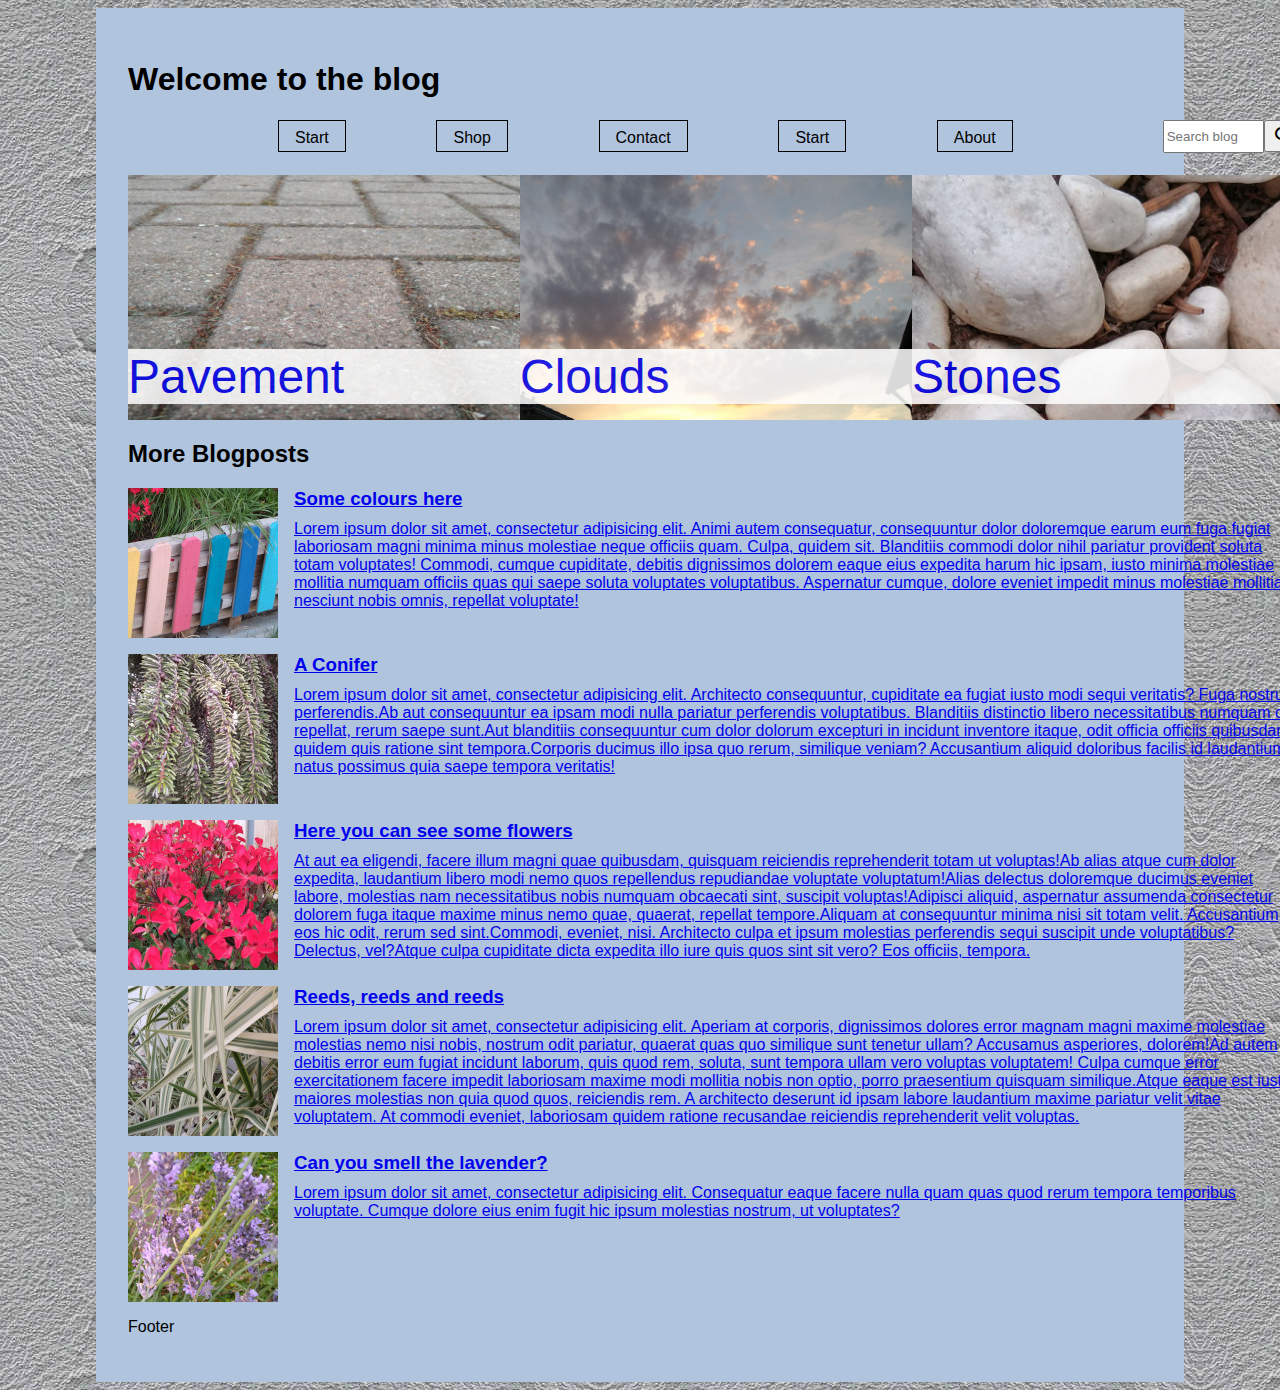
==== index.html @ 4ba284bd "feat: add some hyperlinks" ====
<!DOCTYPE html>
<html lang="en">
<head>
  <meta charset="UTF-8">
  <title>A Personal Blog</title>
  <link href="./css/index.css" rel="stylesheet" type="text/css">
  <link href="https://fonts.googleapis.com/icon?family=Material+Icons" rel="stylesheet">
</head>
<body>
<div class="content-box">
  <header class="header"><h1>Welcome to the blog</h1></header>
  <div class="menu-bar">
    <nav class="menu-bar">
      <a class="button" href="index.html">Start</a>
      <a class="button" href="index.html">Shop</a>
      <a class="button" href="index.html">Contact</a>
      <a class="button" href="index.html">Start</a>
      <a class="button" href="index.html#bottom">About</a>
    </nav>
    <form class="search-box">
      <label for="search-field">Find in blog</label>
      <input class="input-field" id="search-field" name="find" placeholder="Search blog" type="text"/>
      <button class="material-icons md-18">search</button>
    </form>
  </div>
  <footer class="footer" id="bottom">Footer</footer>
  <div id="favourites">
    <a class="card" href="./posts/pavement.html">
      <img alt="A pavement" class="card-preview" src="images/favourite-pavement02.jpg"/>
      <div class="index__favourite__text">Pavement</div>
    </a>
    <a class="card" href="./posts/pavement.html">
      <img alt="Clouds in the sky" class="card-preview" src="images/favourite-clouds02.jpg"/>
      <div class="index__favourite__text">Clouds</div>
    </a>
    <a class="card" href="./posts/pavement.html">
      <img alt="Stones" class="card-preview" src="images/favourite-stones03.jpg"/>
      <div class="index__favourite__text">Stones</div>
    </a>
  </div>
  <main id="entrylist">
    <h2>More Blogposts</h2>
    <a class="entry" href="./posts/pavement.html">
      <img alt="Colours" class="entry__preview" src="images/overview-colors01.jpg"/>
      <h3 class="entry__header">Some colours here</h3>
      <div class="entry__summary">Lorem ipsum dolor sit amet, consectetur adipisicing elit. Animi autem consequatur,
        consequuntur dolor doloremque earum eum fuga fugiat laboriosam magni minima minus molestiae neque officiis quam.
        Culpa, quidem sit. Blanditiis commodi dolor nihil pariatur provident soluta totam voluptates! Commodi, cumque
        cupiditate, debitis dignissimos dolorem eaque eius expedita harum hic ipsam, iusto minima molestiae mollitia
        numquam officiis quas qui saepe soluta voluptates voluptatibus. Aspernatur cumque, dolore eveniet impedit minus
        molestiae mollitia nesciunt nobis omnis, repellat voluptate!
      </div>
    </a>
    <a class="entry" href="./posts/pavement.html">
      <img alt="Conifer" class="entry__preview" src="images/overview-conifer03.jpg"/>
      <h3 class="entry__header">A Conifer</h3>
      <div class="entry__summary"><span>Lorem ipsum dolor sit amet, consectetur adipisicing elit. Architecto consequuntur, cupiditate ea fugiat iusto modi sequi veritatis? Fuga nostrum, perferendis.</span><span>Ab aut consequuntur ea ipsam modi nulla pariatur perferendis voluptatibus. Blanditiis distinctio libero necessitatibus numquam odit repellat, rerum saepe sunt.</span><span>Aut blanditiis consequuntur cum dolor dolorum excepturi in incidunt inventore itaque, odit officia officiis quibusdam quidem quis ratione sint tempora.</span><span>Corporis ducimus illo ipsa quo rerum, similique veniam? Accusantium aliquid doloribus facilis id laudantium natus possimus quia saepe tempora veritatis!</span>
      </div>
    </a>
    <a class="entry" href="./posts/pavement.html">
      <img alt="Flowers" class="entry__preview" src="images/overview-flowers02.jpg"/>
      <h3 class="entry__header">Here you can see some flowers</h3>
      <div class="entry__summary"><span>At aut ea eligendi, facere illum magni quae quibusdam, quisquam reiciendis reprehenderit totam ut voluptas!</span><span>Ab alias atque cum dolor expedita, laudantium libero modi nemo quos repellendus repudiandae voluptate voluptatum!</span><span>Alias delectus doloremque ducimus eveniet labore, molestias nam necessitatibus nobis numquam obcaecati sint, suscipit voluptas!</span><span>Adipisci aliquid, aspernatur assumenda consectetur dolorem fuga itaque maxime minus nemo quae, quaerat, repellat tempore.</span><span>Aliquam at consequuntur minima nisi sit totam velit. Accusantium eos hic odit, rerum sed sint.</span><span>Commodi, eveniet, nisi. Architecto culpa et ipsum molestias perferendis sequi suscipit unde voluptatibus? Delectus, vel?</span><span>Atque culpa cupiditate dicta expedita illo iure quis quos sint sit vero? Eos officiis, tempora.</span>
      </div>
    </a>
    <a class="entry" href="./posts/pavement.html">
      <img alt="Grass" class="entry__preview" src="images/overview-grass01.jpg"/>
      <h3 class="entry__header">Reeds, reeds and reeds</h3>
      <div class="entry__summary">
        <span>Lorem ipsum dolor sit amet, consectetur adipisicing elit. Aperiam at corporis, dignissimos dolores error magnam magni maxime molestiae molestias nemo nisi nobis, nostrum odit pariatur, quaerat quas quo similique sunt tenetur ullam? Accusamus asperiores, dolorem!</span><span>Ad autem debitis error eum fugiat incidunt laborum, quis quod rem, soluta, sunt tempora ullam vero voluptas voluptatem! Culpa cumque error exercitationem facere impedit laboriosam maxime modi mollitia nobis non optio, porro praesentium quisquam similique.</span><span>Atque eaque est iusto maiores molestias non quia quod quos, reiciendis rem. A architecto deserunt id ipsam labore laudantium maxime pariatur velit vitae voluptatem. At commodi eveniet, laboriosam quidem ratione recusandae reiciendis reprehenderit velit voluptas.</span>
      </div>
    </a>
    <a class="entry" href="./posts/pavement.html">
      <img alt="Lavender" class="entry__preview" src="images/overview-lavender03.jpg"/>
      <h3 class="entry__header">Can you smell the lavender?</h3>
      <div class="entry__summary">
        Lorem ipsum dolor sit amet, consectetur adipisicing elit. Consequatur eaque facere nulla quam quas quod rerum
        tempora temporibus voluptate. Cumque dolore eius enim fugit hic ipsum molestias nostrum, ut voluptates?
      </div>
    </a>
  </main>
</div>
</body>
</html>
---- css/index.css ----
@import "common.css";
@import "./index-entries.css";

:root {
    --favourites-height: 245px;
    --favourites-width: 392px;
}

.content-box {
    display: grid;
    grid-template-columns: 1fr;
    grid-template-rows:
            var(--header-height)
            var(--menu-height)
            var(--favourites-height)
            1fr
            var(--footer-height);

    grid-template-areas:
            "gd-header"
            "gd-menu"
            "gd-favourites"
            "gd-entries"
            "gd-footer";
}


#favourites {
    grid-area: gd-favourites;
    display: flex;
    justify-content: space-between;
}

.card {
    position: relative;
}

.index__favourite__text {
    font-size: 3em;
    position: absolute;
    bottom: 0;
    left: 0;
    right: 0;
    margin-bottom: 1rem;
    background: white;
    opacity: 85%;
}

#entrylist {
    grid-area: gd-entries;
}

.card-preview {
    width: var(--favourites-width);
    height: var(--favourites-height);
}
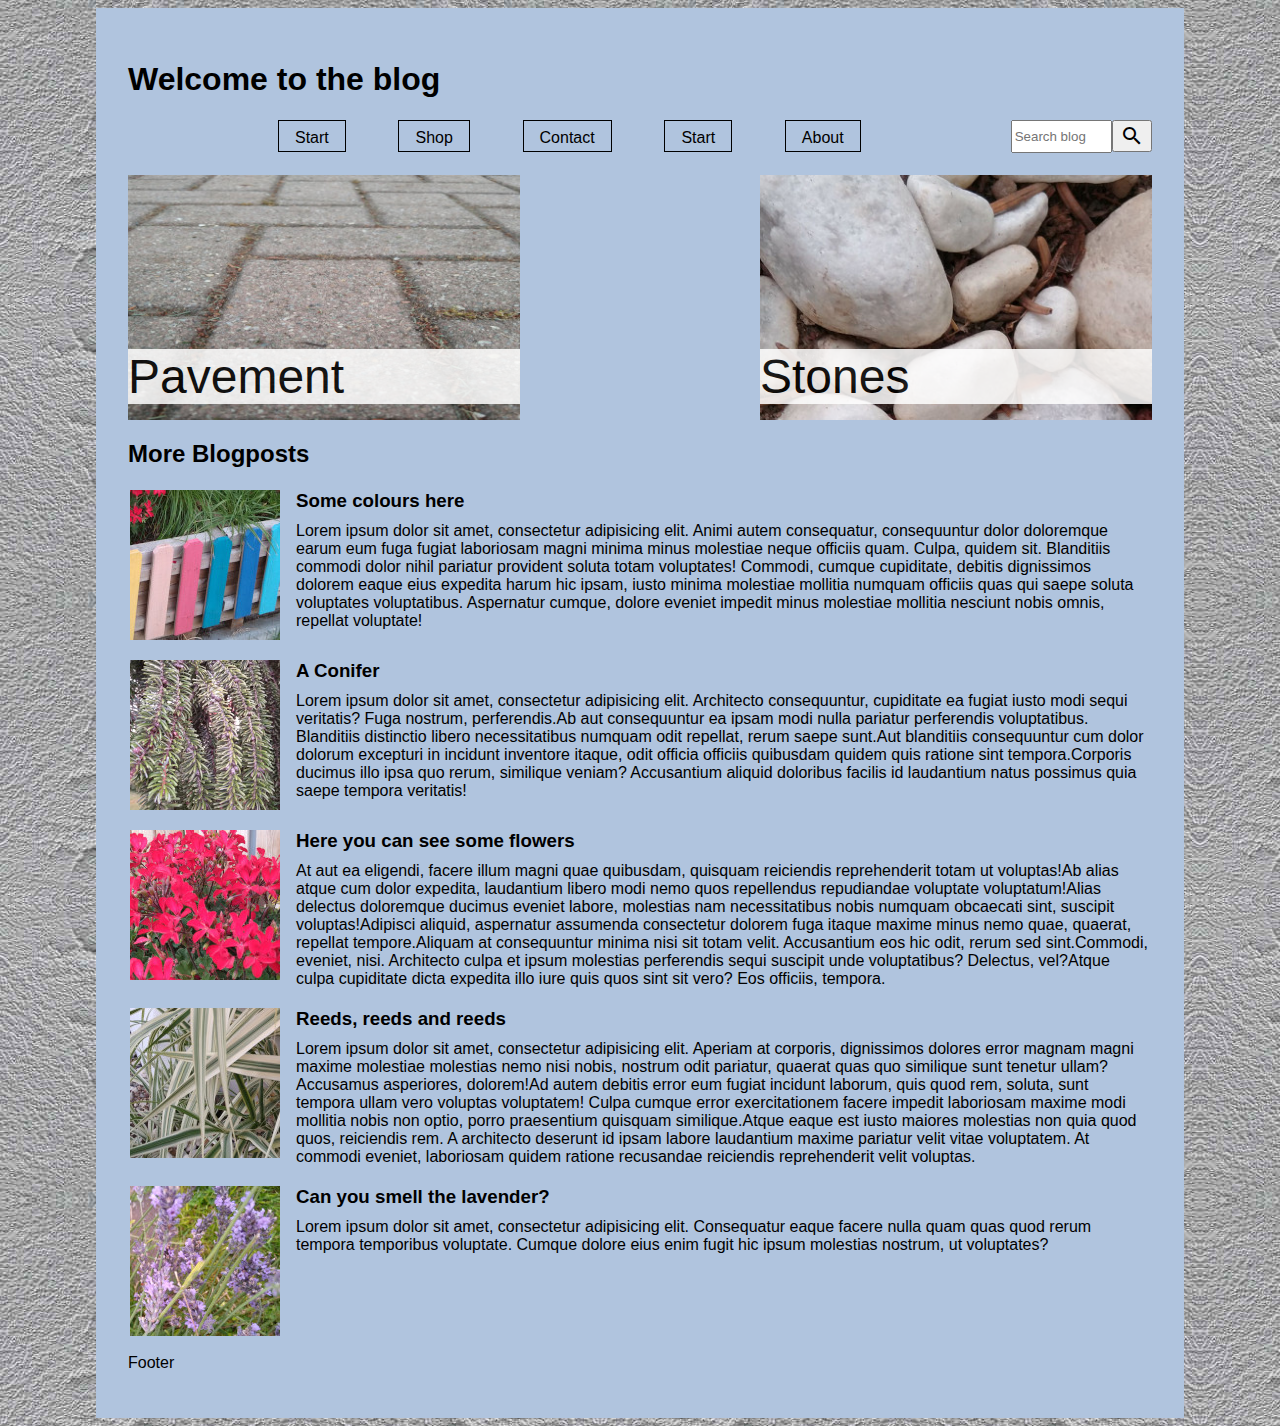
==== commit af7b0c44: "style: flexbox for small displays" ====
--- a/index.html
+++ b/index.html
@@ -25,15 +25,15 @@
   </div>
   <footer class="footer" id="bottom">Footer</footer>
   <div id="favourites">
-    <a class="card" href="./posts/pavement.html">
+    <a class="card" href="./posts/pavement.html" id="card__prio1">
       <img alt="A pavement" class="card-preview" src="images/favourite-pavement02.jpg"/>
       <div class="index__favourite__text">Pavement</div>
     </a>
-    <a class="card" href="./posts/pavement.html">
+    <a class="card" href="./posts/pavement.html" id="card__prio3">
       <img alt="Clouds in the sky" class="card-preview" src="images/favourite-clouds02.jpg"/>
       <div class="index__favourite__text">Clouds</div>
     </a>
-    <a class="card" href="./posts/pavement.html">
+    <a class="card" href="./posts/pavement.html" id="card__prio2">
       <img alt="Stones" class="card-preview" src="images/favourite-stones03.jpg"/>
       <div class="index__favourite__text">Stones</div>
     </a>
@@ -51,7 +51,7 @@
         molestiae mollitia nesciunt nobis omnis, repellat voluptate!
       </div>
     </a>
-    <a class="entry" href="./posts/pavement.html">
+    <a class="entry" href="404">
       <img alt="Conifer" class="entry__preview" src="images/overview-conifer03.jpg"/>
       <h3 class="entry__header">A Conifer</h3>
       <div class="entry__summary"><span>Lorem ipsum dolor sit amet, consectetur adipisicing elit. Architecto consequuntur, cupiditate ea fugiat iusto modi sequi veritatis? Fuga nostrum, perferendis.</span><span>Ab aut consequuntur ea ipsam modi nulla pariatur perferendis voluptatibus. Blanditiis distinctio libero necessitatibus numquam odit repellat, rerum saepe sunt.</span><span>Aut blanditiis consequuntur cum dolor dolorum excepturi in incidunt inventore itaque, odit officia officiis quibusdam quidem quis ratione sint tempora.</span><span>Corporis ducimus illo ipsa quo rerum, similique veniam? Accusantium aliquid doloribus facilis id laudantium natus possimus quia saepe tempora veritatis!</span>
--- a/css/index.css
+++ b/css/index.css
@@ -33,6 +33,12 @@
 
 .card {
     position: relative;
+    text-decoration: none;
+    color: black;
+}
+
+.card:hover {
+    color: gray;
 }
 
 .index__favourite__text {
@@ -53,4 +59,12 @@
 .card-preview {
     width: var(--favourites-width);
     height: var(--favourites-height);
+}
+
+@media (max-width: 600px) {
+    .content-box {
+        display: flex;
+        flex-direction: column;
+        align-items: flex-start;
+    }
 }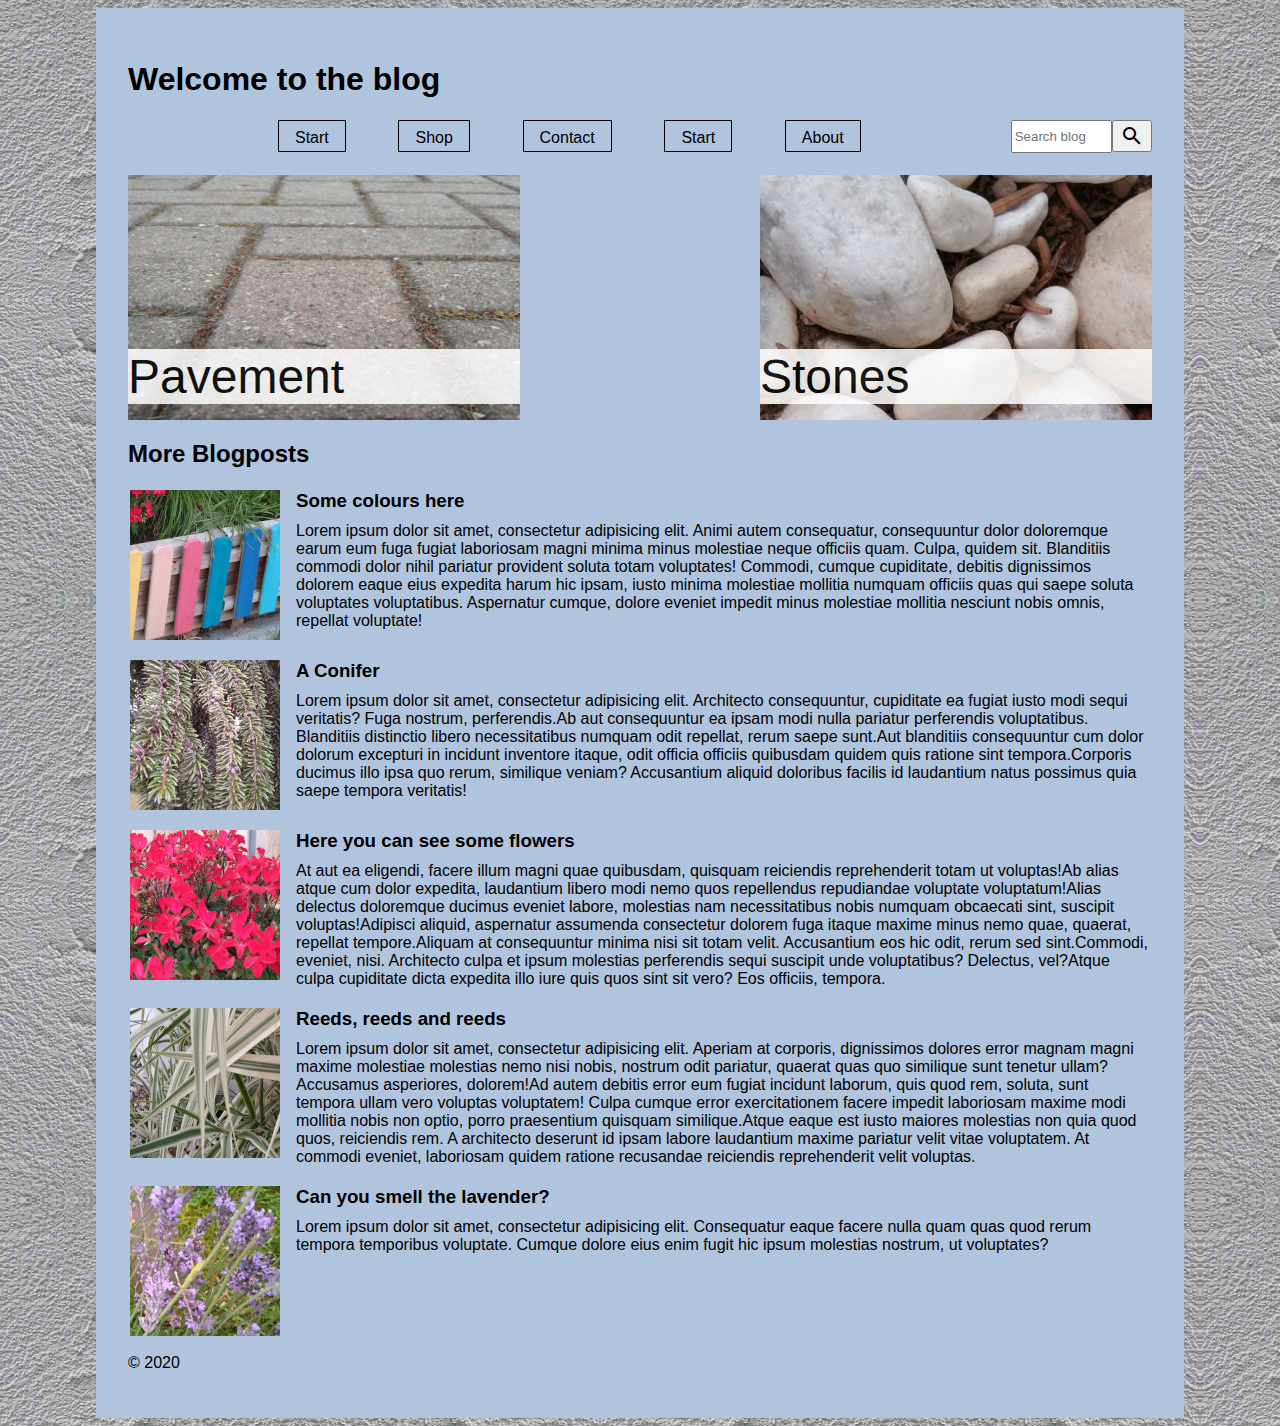
==== commit b2b6f8d4: "feat: changed footer" ====
--- a/index.html
+++ b/index.html
@@ -23,7 +23,7 @@
       <button class="material-icons md-18">search</button>
     </form>
   </div>
-  <footer class="footer" id="bottom">Footer</footer>
+  <footer class="footer" id="bottom">&copy; 2020</footer>
   <div id="favourites">
     <a class="card" href="./posts/pavement.html" id="card__prio1">
       <img alt="A pavement" class="card-preview" src="images/favourite-pavement02.jpg"/>
--- a/css/index.css
+++ b/css/index.css
@@ -29,6 +29,7 @@
     grid-area: gd-favourites;
     display: flex;
     justify-content: space-between;
+    order: 3;
 }
 
 .card {
@@ -54,6 +55,7 @@
 
 #entrylist {
     grid-area: gd-entries;
+    order: 4;
 }
 
 .card-preview {
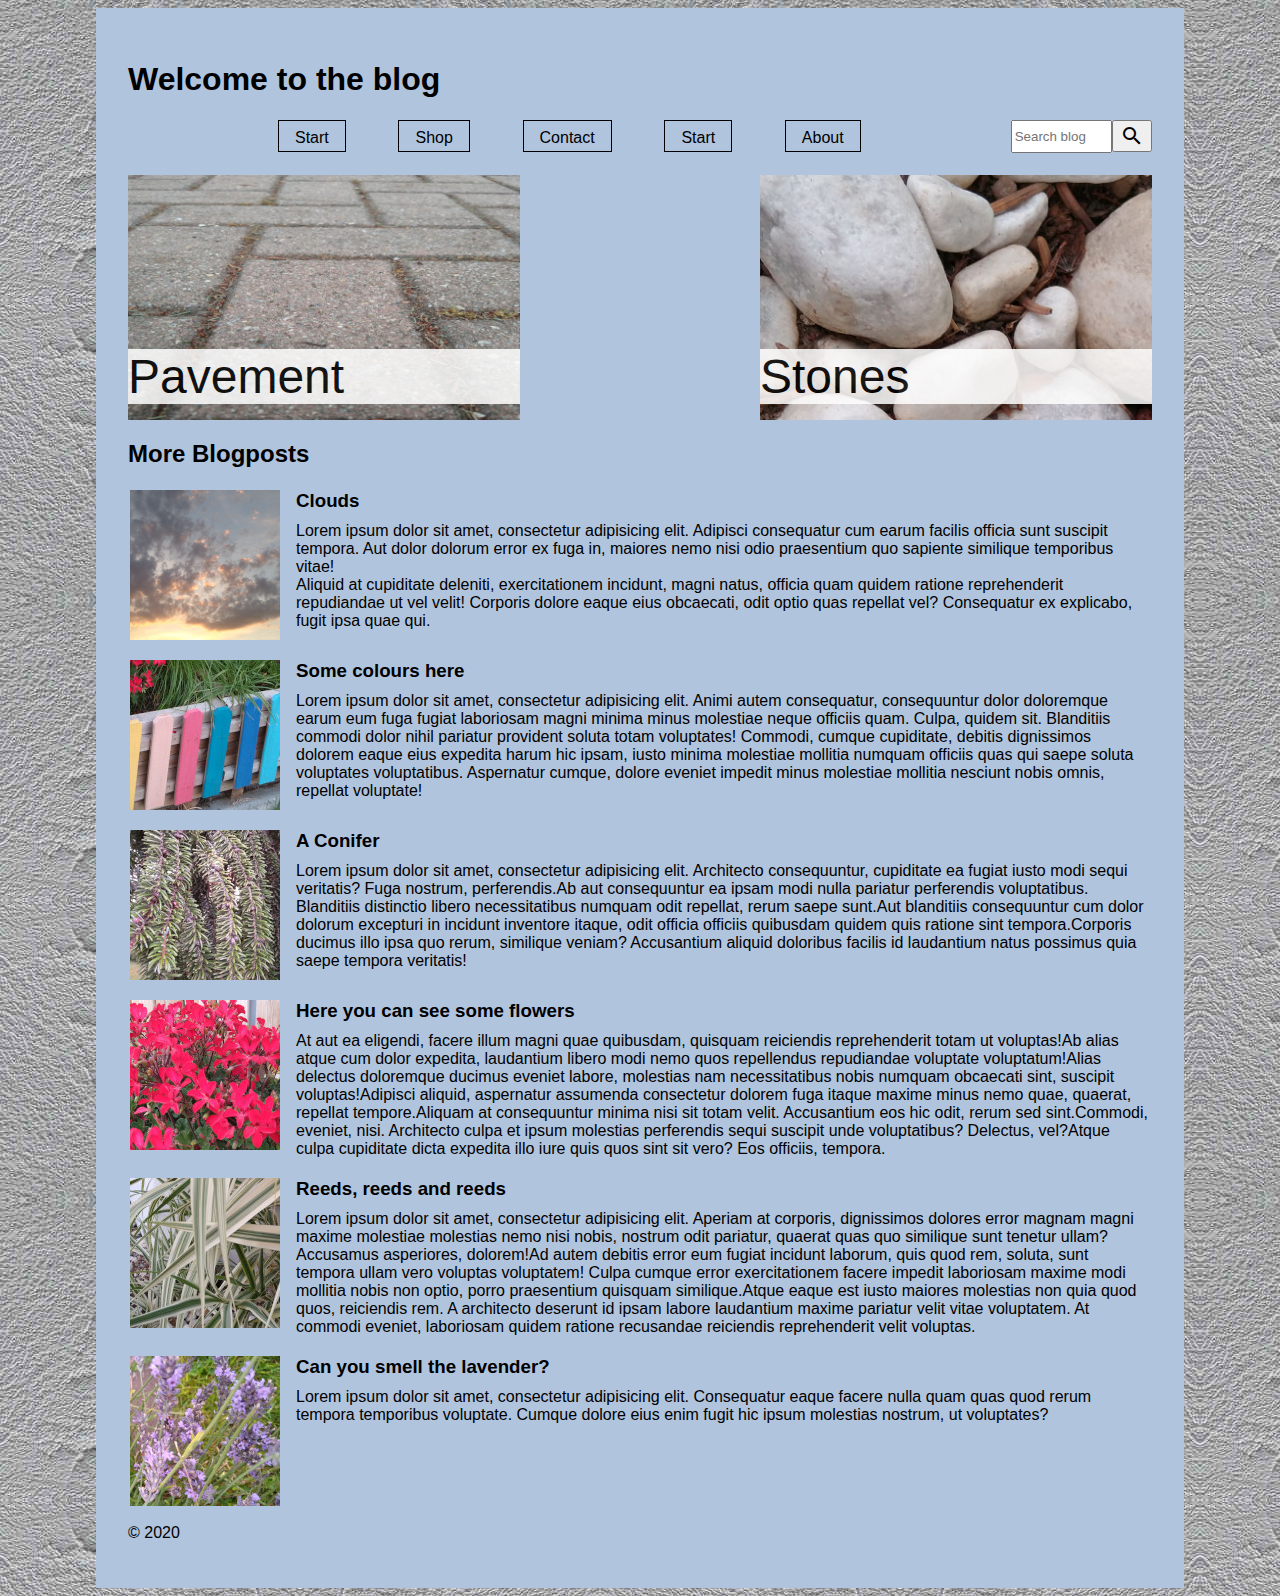
==== commit b967b270: "bug: favourites disappear without replacement on smaller displays" ====
--- a/index.html
+++ b/index.html
@@ -33,13 +33,53 @@
       <img alt="Clouds in the sky" class="card-preview" src="images/favourite-clouds02.jpg"/>
       <div class="index__favourite__text">Clouds</div>
     </a>
-    <a class="card" href="./posts/pavement.html" id="card__prio2">
+    <a class="card" href="404" id="card__prio2">
+      <!--Yes, that 'bug' is intentional. So we can see how unvisited links look like.-->
       <img alt="Stones" class="card-preview" src="images/favourite-stones03.jpg"/>
       <div class="index__favourite__text">Stones</div>
     </a>
   </div>
   <main id="entrylist">
     <h2>More Blogposts</h2>
+    <a class="entry" href="./posts/pavement.html" id="card-replacement__prio2">
+      <img alt="Clouds in the sky" class="entry__preview" src="images/favourite-stones03.jpg"/>
+      <h3 class="entry__header">Stones</h3>
+      <div class="entry__summary">
+        Lorem ipsum dolor sit amet, consectetur adipisicing elit. Ad aliquam, aliquid architecto commodi corporis
+        cumque cupiditate dicta eum iusto laudantium modi molestiae neque officia porro quo recusandae rem rerum,
+        sapiente? Aliquam eius error et explicabo fugit optio veniam voluptatibus! Quam.
+        <br/>Ipsam neque possimus provident sapiente? Earum, esse officia? Ab accusamus aliquam aut consequuntur
+        corporis deserunt dolorum ea enim explicabo, labore natus obcaecati omnis possimus quae quidem quod tempore
+        unde voluptates! Aperiam eum facilis incidunt ipsa provident sapiente tenetur unde vitae?
+      </div>
+    </a>
+    <a class="entry" href="./posts/pavement.html" id="card-replacement__prio3">
+      <img alt="Clouds in the sky" class="entry__preview" src="images/favourite-clouds02.jpg"/>
+      <h3 class="entry__header">Clouds</h3>
+      <div class="entry__summary">
+        Lorem ipsum dolor sit amet, consectetur adipisicing elit. Adipisci consequatur cum earum facilis officia sunt
+        suscipit tempora. Aut dolor dolorum error ex fuga in, maiores nemo nisi odio praesentium quo sapiente similique
+        temporibus vitae!
+        <br/> Aliquid at cupiditate deleniti, exercitationem incidunt, magni natus, officia quam quidem
+        ratione reprehenderit repudiandae ut vel velit! Corporis dolore eaque eius obcaecati, odit optio quas repellat
+        vel? Consequatur ex explicabo, fugit ipsa quae qui.
+      </div>
+    </a>
+    <a class="entry" href="./posts/pavement.html" id="card-replacement__prio1">
+      <img alt="Clouds in the sky" class="entry__preview" src="images/favourite-pavement02.jpg"/>
+      <h3 class="entry__header">Pavement</h3>
+      <div class="entry__summary">
+        Lorem ipsum dolor sit amet, consectetur adipisicing elit. At doloribus enim fuga iste magnam modi molestias
+        nobis pariatur quo sed! Aperiam cumque impedit laborum possimus praesentium quam quidem quo ratione vitae. Ab
+        amet, enim eos nisi odit qui temporibus tenetur! Ab accusantium, dolores est molestiae molestias voluptate
+        voluptates! Dolorum et, harum illo inventore labore nemo nulla perferendis quas sequi totam.
+        <br/>Architecto dignissimos dolorum iure nemo obcaecati. Accusamus aliquid animi architecto asperiores at
+        blanditiis commodi corporis culpa dolor dolorem eaque esse et harum, id illum iste labore magnam molestias nemo,
+        nihil obcaecati quia quo reiciendis sequi soluta sunt ullam voluptate. Architecto blanditiis corporis cumque
+        dignissimos doloremque ducimus eos ex exercitationem, expedita nulla officiis possimus quibusdam repudiandae
+        rerum velit vero voluptas! Dolorem.
+      </div>
+    </a>
     <a class="entry" href="./posts/pavement.html">
       <img alt="Colours" class="entry__preview" src="images/overview-colors01.jpg"/>
       <h3 class="entry__header">Some colours here</h3>
@@ -51,7 +91,7 @@
         molestiae mollitia nesciunt nobis omnis, repellat voluptate!
       </div>
     </a>
-    <a class="entry" href="404">
+    <a class="entry" href="404"><!--Yes, that 'bug' is intentional. So we can see how unvisited links look like.-->
       <img alt="Conifer" class="entry__preview" src="images/overview-conifer03.jpg"/>
       <h3 class="entry__header">A Conifer</h3>
       <div class="entry__summary"><span>Lorem ipsum dolor sit amet, consectetur adipisicing elit. Architecto consequuntur, cupiditate ea fugiat iusto modi sequi veritatis? Fuga nostrum, perferendis.</span><span>Ab aut consequuntur ea ipsam modi nulla pariatur perferendis voluptatibus. Blanditiis distinctio libero necessitatibus numquam odit repellat, rerum saepe sunt.</span><span>Aut blanditiis consequuntur cum dolor dolorum excepturi in incidunt inventore itaque, odit officia officiis quibusdam quidem quis ratione sint tempora.</span><span>Corporis ducimus illo ipsa quo rerum, similique veniam? Accusantium aliquid doloribus facilis id laudantium natus possimus quia saepe tempora veritatis!</span>
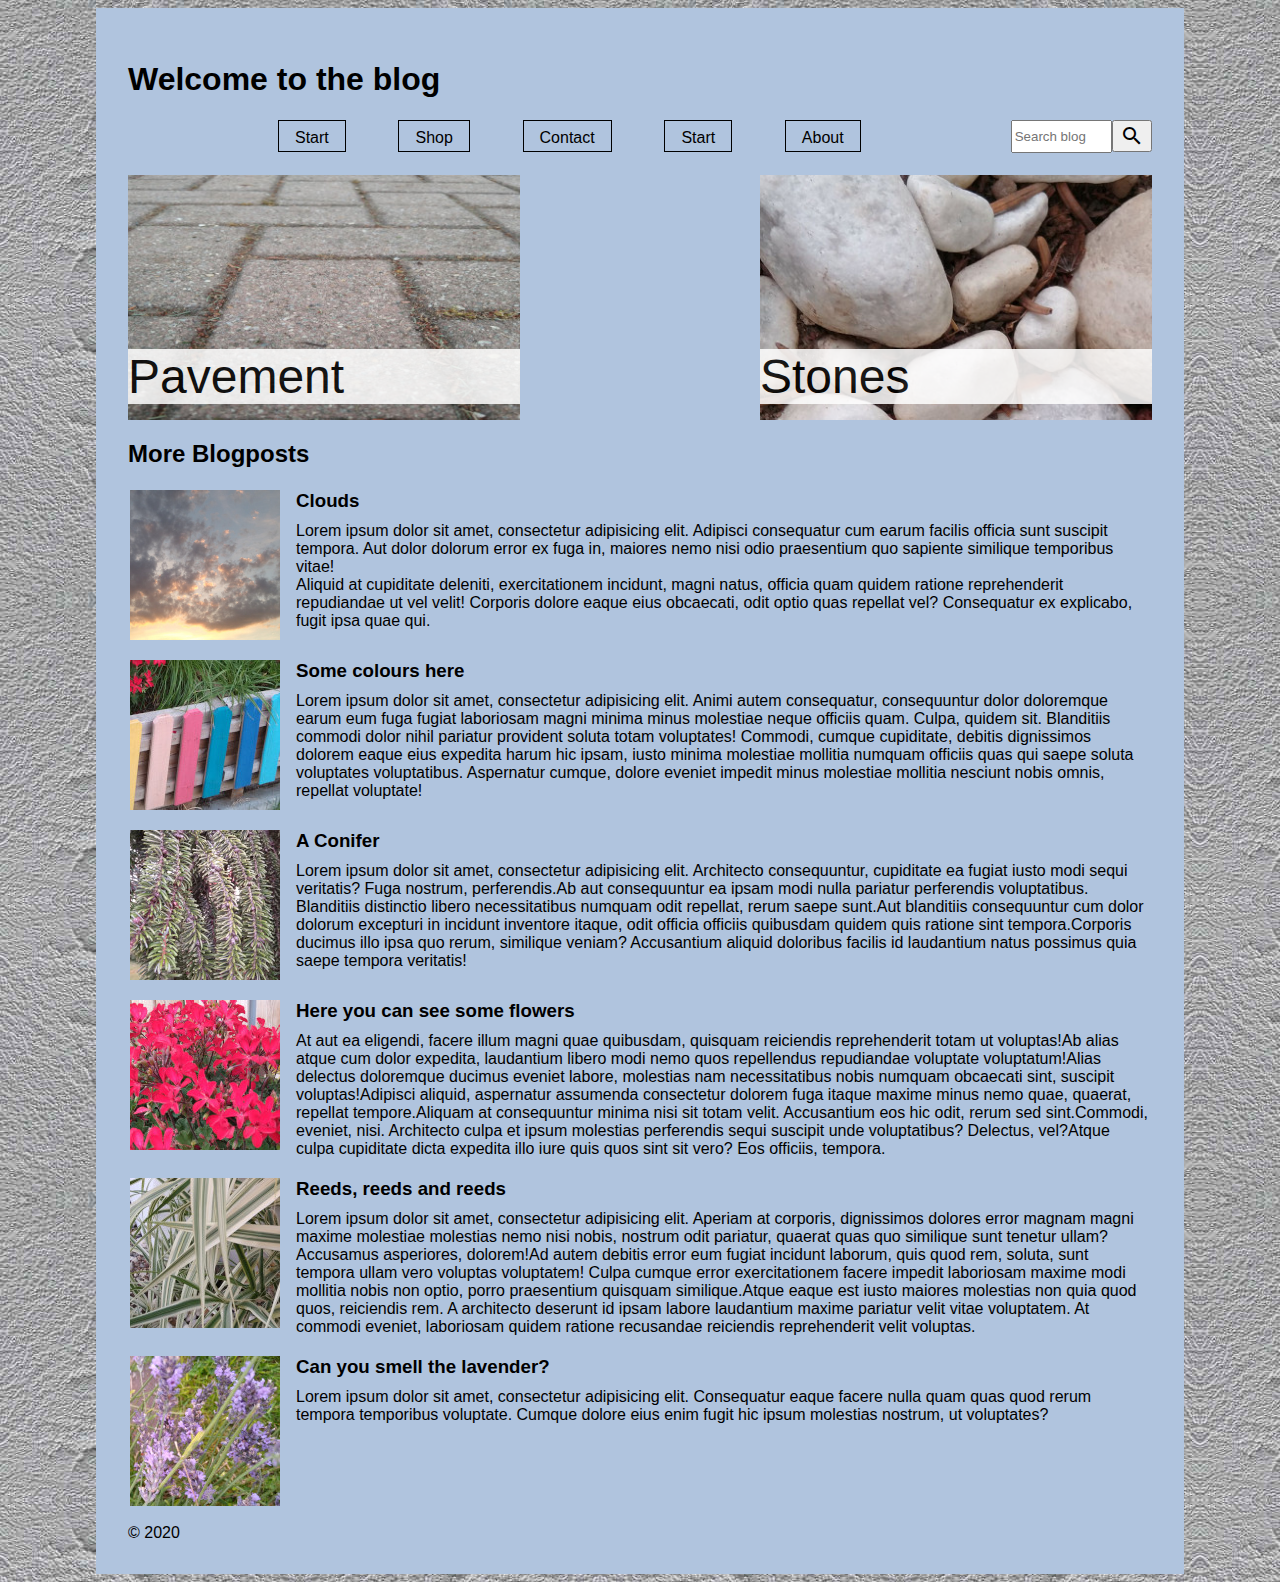
==== commit 665ea2e2: "refactor: make some classes to ids" ====
--- a/index.html
+++ b/index.html
@@ -7,23 +7,23 @@
   <link href="https://fonts.googleapis.com/icon?family=Material+Icons" rel="stylesheet">
 </head>
 <body>
-<div class="content-box">
-  <header class="header"><h1>Welcome to the blog</h1></header>
-  <div class="menu-bar">
-    <nav class="menu-bar">
+<div id="content-box">
+  <header id="header"><h1>Welcome to the blog</h1></header>
+  <div id="menu-bar">
+    <nav>
       <a class="button" href="index.html">Start</a>
       <a class="button" href="index.html">Shop</a>
       <a class="button" href="index.html">Contact</a>
       <a class="button" href="index.html">Start</a>
       <a class="button" href="index.html#bottom">About</a>
     </nav>
-    <form class="search-box">
+    <form id="search-box">
       <label for="search-field">Find in blog</label>
       <input class="input-field" id="search-field" name="find" placeholder="Search blog" type="text"/>
-      <button class="material-icons md-18">search</button>
+      <button class="material-icons md-18" id="search-button">search</button>
     </form>
   </div>
-  <footer class="footer" id="bottom">&copy; 2020</footer>
+  <footer id="bottom">&copy; 2020</footer>
   <div id="favourites">
     <a class="card" href="./posts/pavement.html" id="card__prio1">
       <img alt="A pavement" class="card-preview" src="images/favourite-pavement02.jpg"/>
@@ -34,7 +34,7 @@
       <div class="index__favourite__text">Clouds</div>
     </a>
     <a class="card" href="404" id="card__prio2">
-      <!--Yes, that 'bug' is intentional. So we can see how unvisited links look like.-->
+      <!--Yes, that href 'bug' is intentional. So we can see how unvisited links look like.-->
       <img alt="Stones" class="card-preview" src="images/favourite-stones03.jpg"/>
       <div class="index__favourite__text">Stones</div>
     </a>
@@ -91,7 +91,8 @@
         molestiae mollitia nesciunt nobis omnis, repellat voluptate!
       </div>
     </a>
-    <a class="entry" href="404"><!--Yes, that 'bug' is intentional. So we can see how unvisited links look like.-->
+    <a class="entry" href="404">
+      <!--Yes, that href 'bug' is intentional. So we can see how unvisited links look like.-->
       <img alt="Conifer" class="entry__preview" src="images/overview-conifer03.jpg"/>
       <h3 class="entry__header">A Conifer</h3>
       <div class="entry__summary"><span>Lorem ipsum dolor sit amet, consectetur adipisicing elit. Architecto consequuntur, cupiditate ea fugiat iusto modi sequi veritatis? Fuga nostrum, perferendis.</span><span>Ab aut consequuntur ea ipsam modi nulla pariatur perferendis voluptatibus. Blanditiis distinctio libero necessitatibus numquam odit repellat, rerum saepe sunt.</span><span>Aut blanditiis consequuntur cum dolor dolorum excepturi in incidunt inventore itaque, odit officia officiis quibusdam quidem quis ratione sint tempora.</span><span>Corporis ducimus illo ipsa quo rerum, similique veniam? Accusantium aliquid doloribus facilis id laudantium natus possimus quia saepe tempora veritatis!</span>
--- a/css/index.css
+++ b/css/index.css
@@ -6,15 +6,15 @@
     --favourites-width: 392px;
 }
 
-.content-box {
+#content-box {
     display: grid;
     grid-template-columns: 1fr;
     grid-template-rows:
             var(--header-height)
             var(--menu-height)
             var(--favourites-height)
-            1fr
-            var(--footer-height);
+            1fr;
+var(--footer-height);
 
     grid-template-areas:
             "gd-header"
@@ -64,7 +64,7 @@
 }
 
 @media (max-width: 600px) {
-    .content-box {
+    #content-box {
         display: flex;
         flex-direction: column;
         align-items: flex-start;
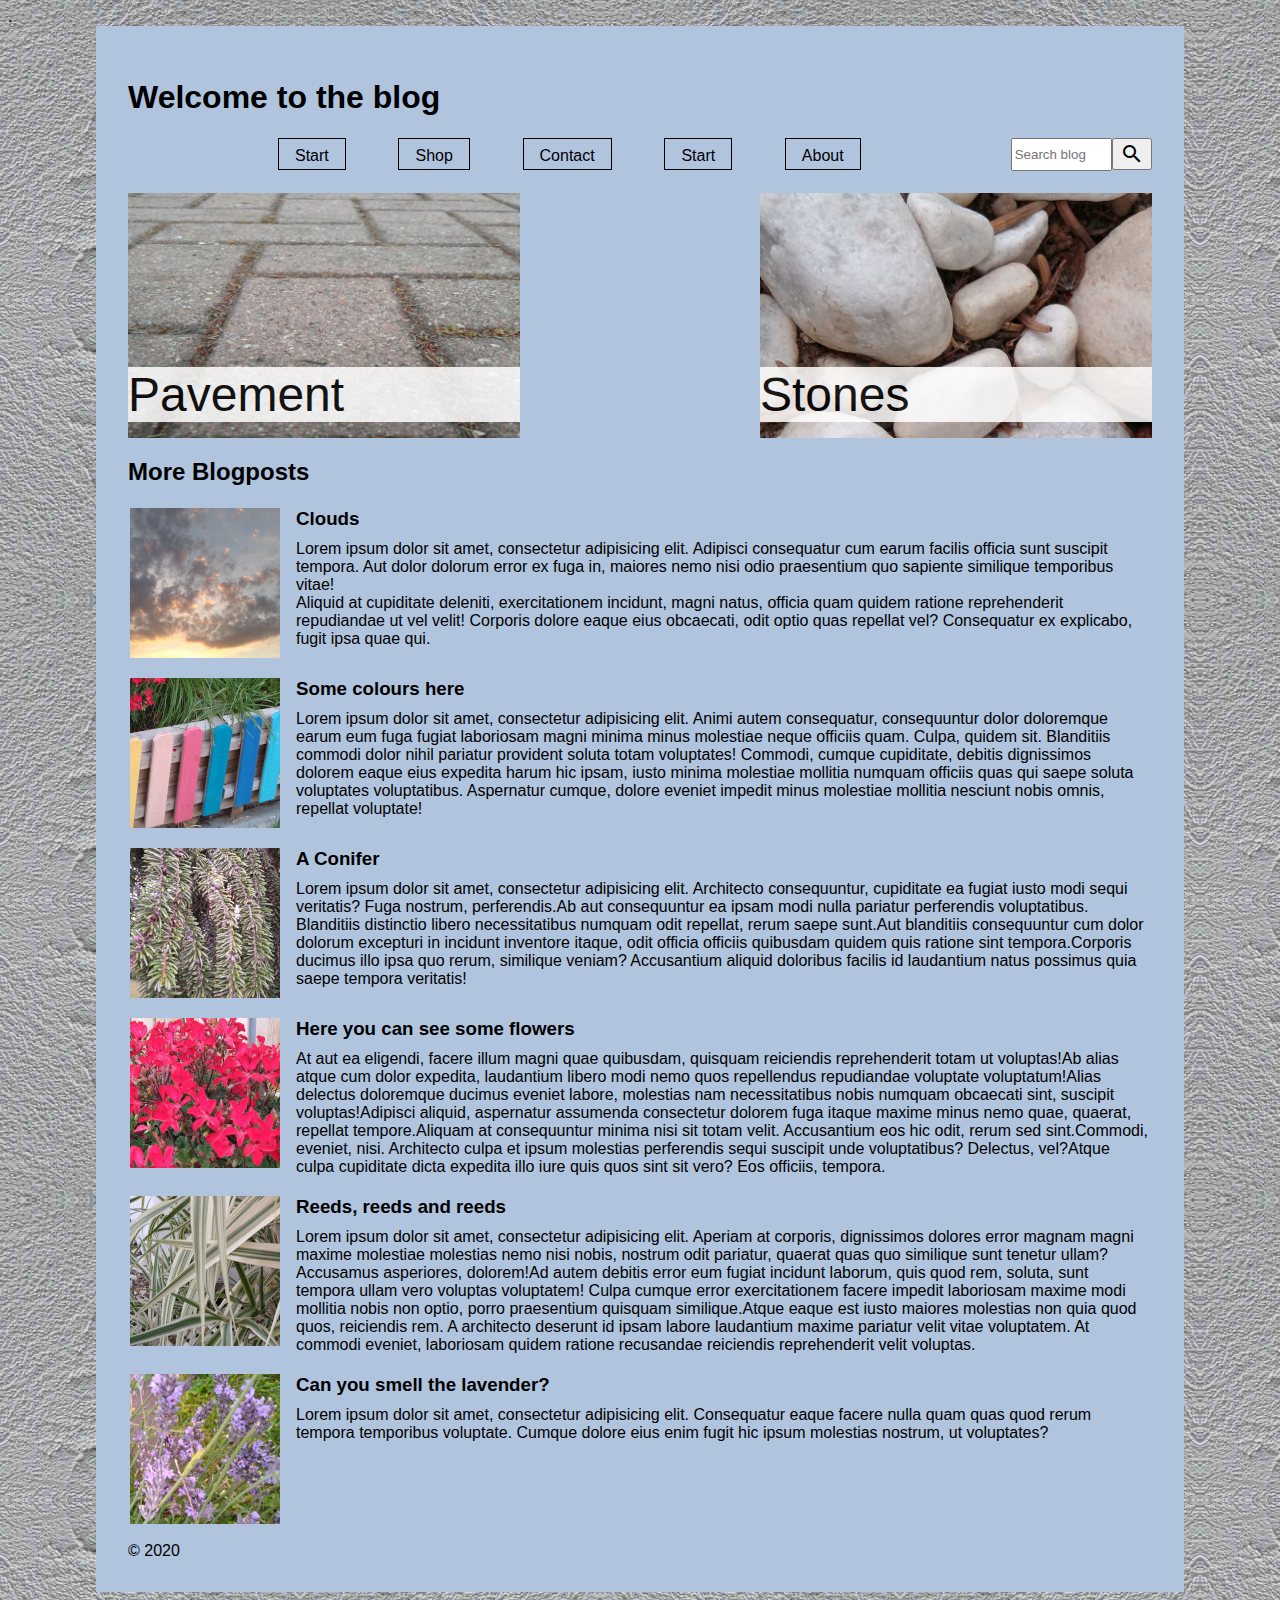
==== commit 041ec1d1: "feat: improve mobile first approach" ====
--- a/index.html
+++ b/index.html
@@ -5,6 +5,8 @@
   <title>A Personal Blog</title>
   <link href="./css/index.css" rel="stylesheet" type="text/css">
   <link href="https://fonts.googleapis.com/icon?family=Material+Icons" rel="stylesheet">
+  <meta content="width=device-width, initial-scale=1.0" name="viewport">
+  .
 </head>
 <body>
 <div id="content-box">
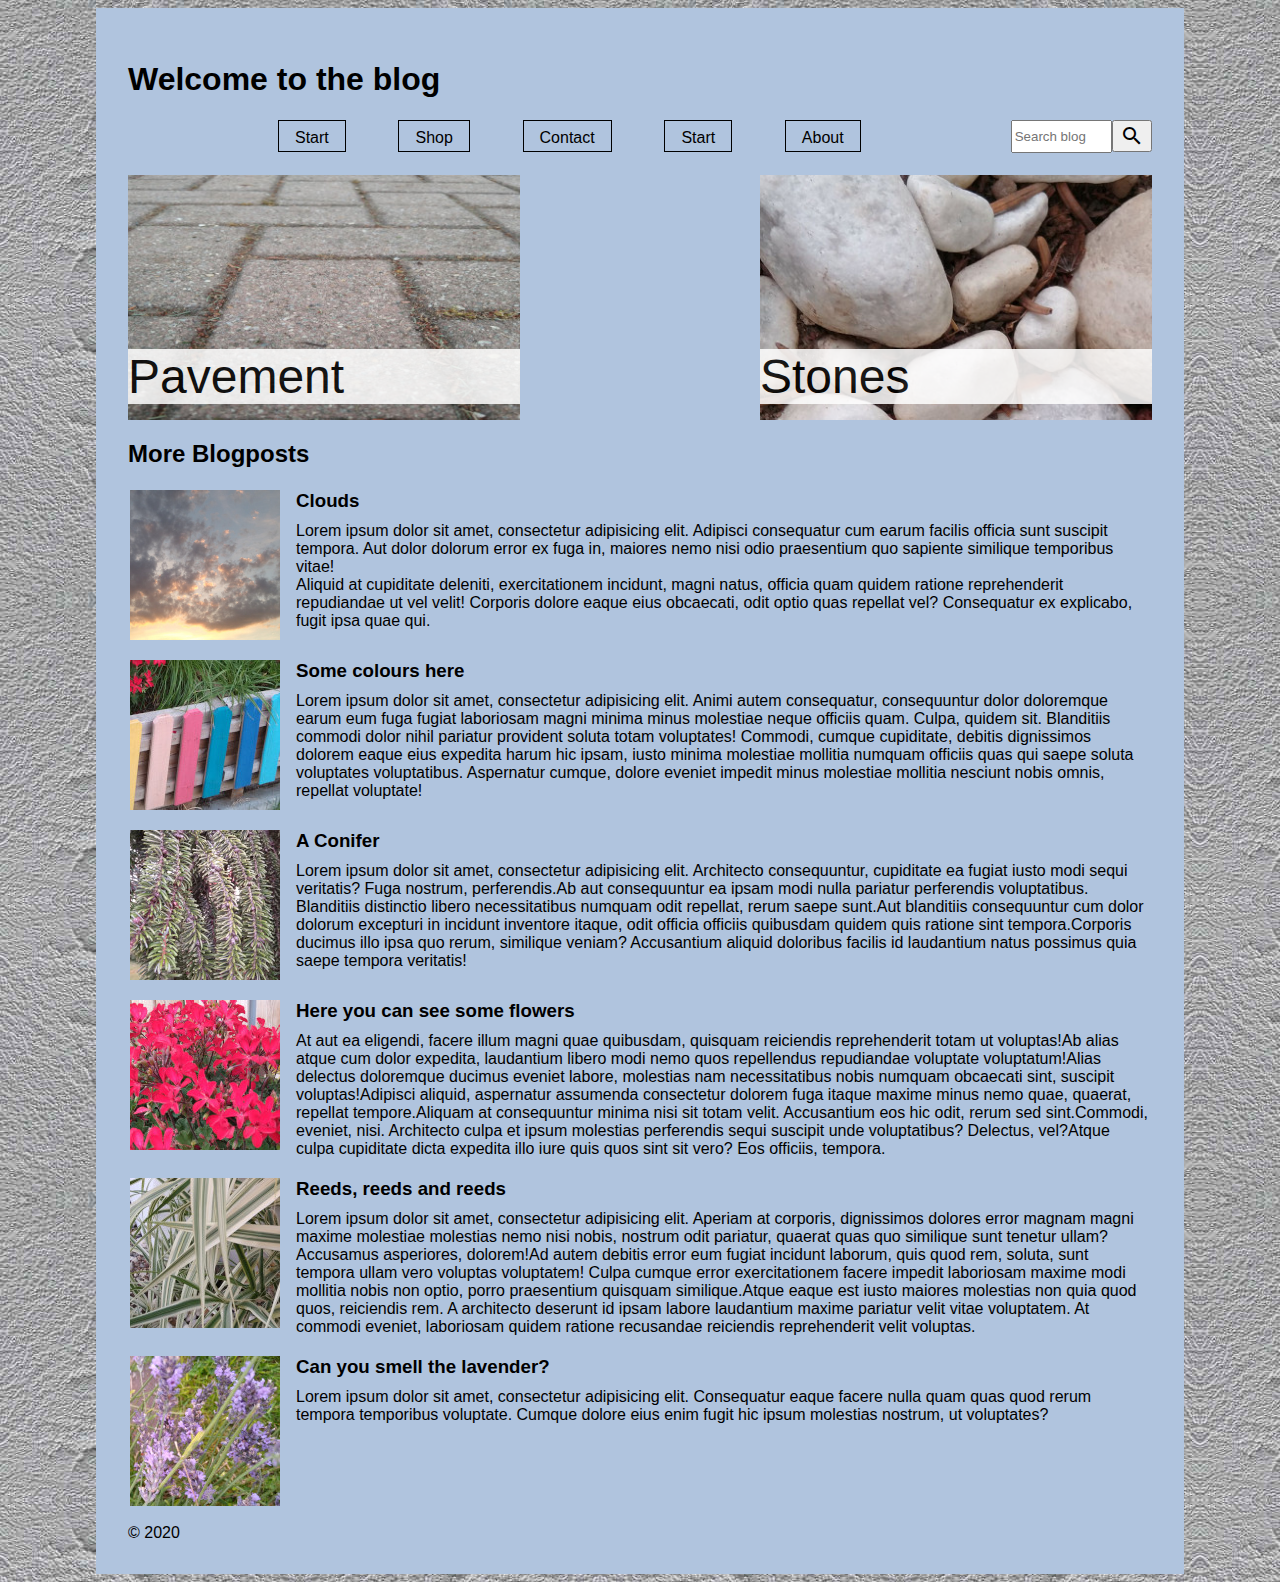
==== commit 95309047: "bugfix: where did that point come from?" ====
--- a/index.html
+++ b/index.html
@@ -6,7 +6,6 @@
   <link href="./css/index.css" rel="stylesheet" type="text/css">
   <link href="https://fonts.googleapis.com/icon?family=Material+Icons" rel="stylesheet">
   <meta content="width=device-width, initial-scale=1.0" name="viewport">
-  .
 </head>
 <body>
 <div id="content-box">
